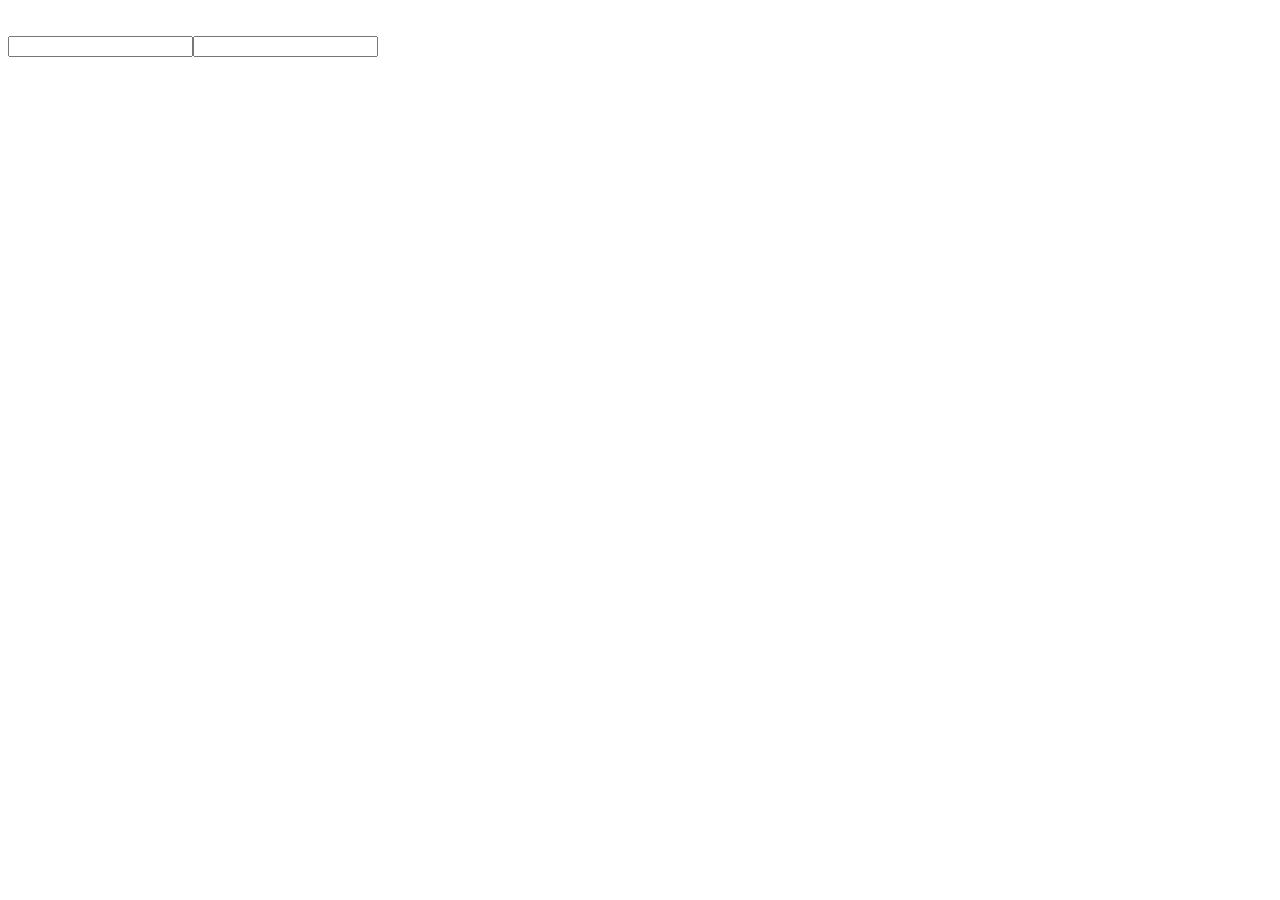
==== example/index.html @ 106c214e "actually restored example" ====
<html>
  <head>
    <script src="/socket.io/socket.io.js"></script>
    <script>
      window.onload = function() {
        var socket = io.connect("http://localhost");
        socket.on('server_to_client', function(data) {
          document.getElementById("out").innerText += "\n" + data.data;
        });
        socket.on("id", function(data) {
          document.getElementById("out").innerText += "Your id is: " + data.data;
        });
        document.getElementById("what").onkeydown = function(e) {
          if (e.keyCode == 13) {
            socket.emit("client_to_server", {who: Number(document.getElementById("who").value), what: this.value});
            this.value = "";
          }
        };
      };
    </script>
  </head>
  <body>
    <pre id="out">
    </pre>
    <input id="who"/><input id="what"/>
  </body>
</html>
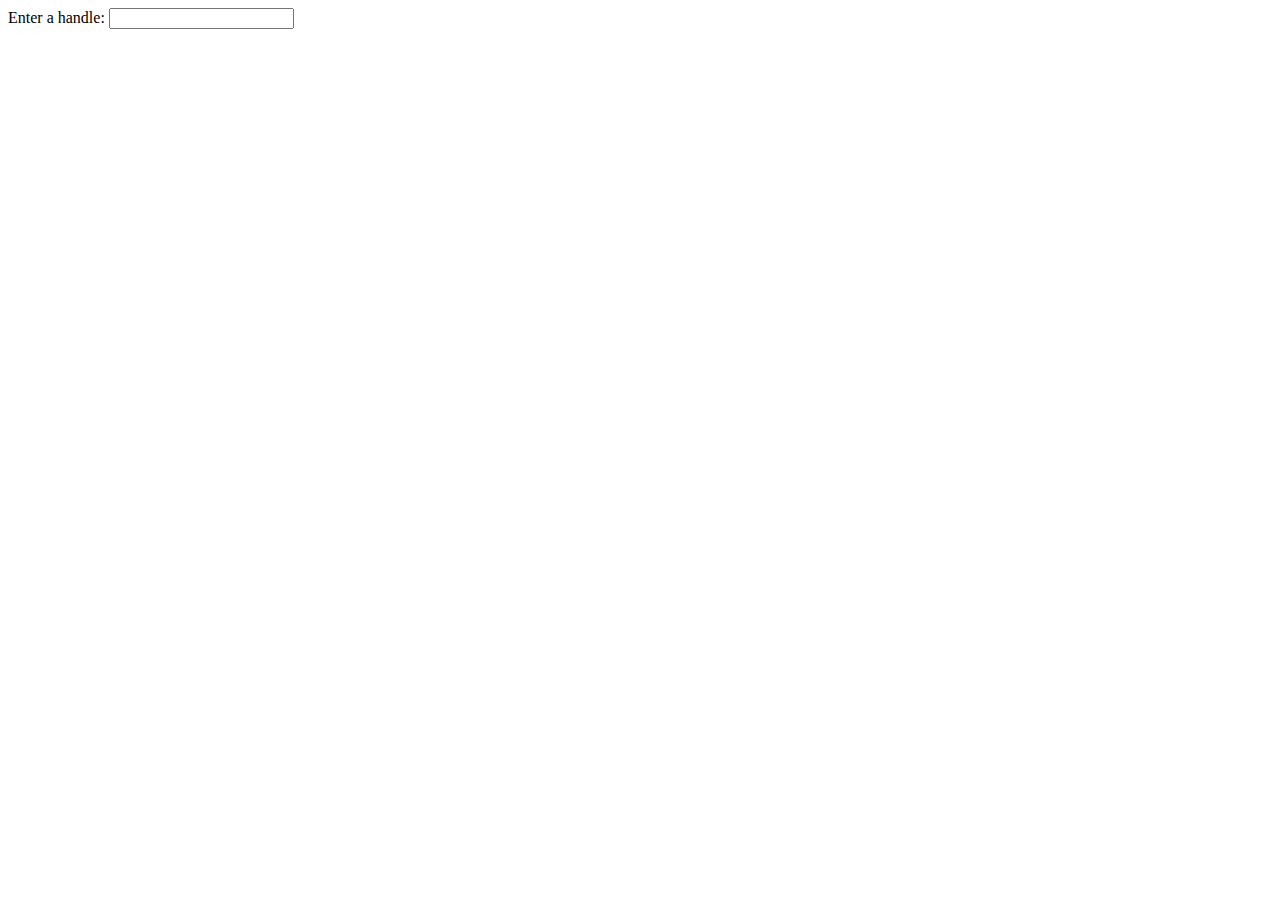
==== commit 524791a2: "Revert last two commits (at Mickey's request)" ====
--- a/example/index.html
+++ b/example/index.html
@@ -3,25 +3,69 @@
     <script src="/socket.io/socket.io.js"></script>
     <script>
       window.onload = function() {
-        var socket = io.connect("http://localhost");
-        socket.on('server_to_client', function(data) {
-          document.getElementById("out").innerText += "\n" + data.data;
-        });
-        socket.on("id", function(data) {
-          document.getElementById("out").innerText += "Your id is: " + data.data;
-        });
-        document.getElementById("what").onkeydown = function(e) {
-          if (e.keyCode == 13) {
-            socket.emit("client_to_server", {who: Number(document.getElementById("who").value), what: this.value});
-            this.value = "";
+        var socket = io.connect("http://ecc.exeter.edu:8080"), out = document.getElementById("output"), who = document.getElementById("who");
+        document.getElementById("register").onkeydown = function(e) {
+          if (e.keyCode === 13) {
+            socket.emit('register', { 'handle': this.value });
+            socket.on('register', function (data) {
+              if (data.success) {
+                document.getElementById("registration").style.display = 'none';
+                document.getElementById("post_registration").style.display = 'block';
+              }
+              else {
+                document.getElementById("error").style.display = 'block';
+              }
+            });
           }
         };
+        document.getElementById("message").onkeydown = function (e) {
+          if (e.keyCode === 13) {
+            socket.emit('message', {
+              who: who.value,
+              message: this.value
+            });
+          }
+        };
+        socket.on('message', function (data) {
+          var new_message = document.createElement("div"), new_person = document.createElement("span"), new_text = document.createElement("span");
+          
+          new_person.addClass("person");
+          new_text.addClass("text");
+
+          if (new_text.textContent != undefined) {
+            new_person.textContent = data.who;
+            new_text.textContent = data.message;
+          }
+          else {
+            new_person.innerText = data.who;
+            new_text.innerText = data.message;
+          }
+
+          new_message.appendChild(new_person);
+          new_message.appendChild(new_text);
+
+          out.appendChild(new_message);
+        });
       };
     </script>
+    <style>
+      .person {
+        width: 100px;
+        color: #555;
+      }
+    </style>
   </head>
   <body>
-    <pre id="out">
-    </pre>
-    <input id="who"/><input id="what"/>
+    <div id="registration">
+      Enter a handle: <input id="register"/>
+      <div id="error" style="display:none">
+        An error occurred. Try using a different handle; this one might be taken.
+      </div>
+    </div>
+    <div id="post_registration" style="display:none">
+      <div id="output">
+      </div>
+      <input id="who" placeholder="recipient"/><input id="message" placeholder="message"/>
+    </div>
   </body>
 </html>
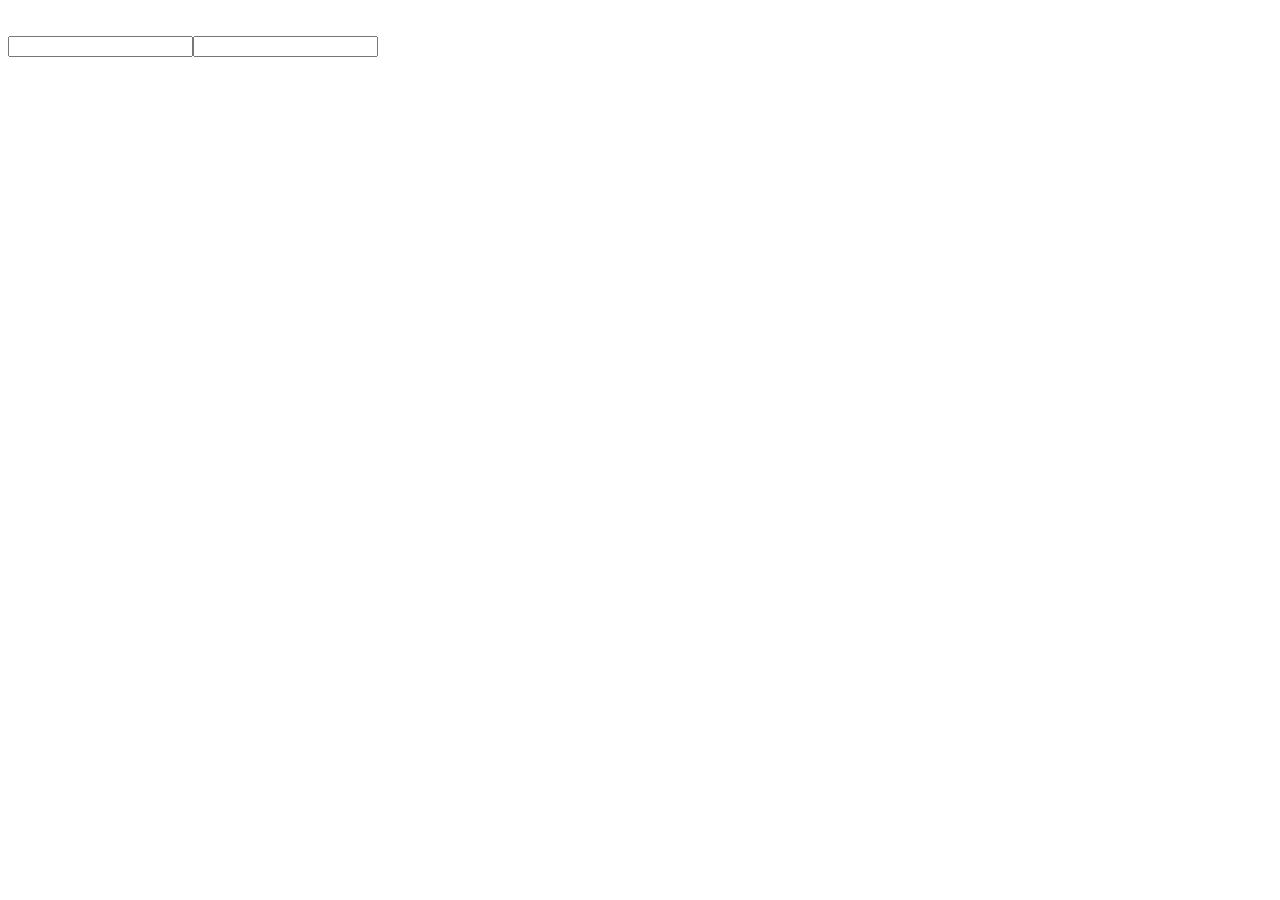
==== commit ac554a53: "updated server" ====
--- a/example/index.html
+++ b/example/index.html
@@ -3,69 +3,25 @@
     <script src="/socket.io/socket.io.js"></script>
     <script>
       window.onload = function() {
-        var socket = io.connect("http://ecc.exeter.edu:8080"), out = document.getElementById("output"), who = document.getElementById("who");
-        document.getElementById("register").onkeydown = function(e) {
-          if (e.keyCode === 13) {
-            socket.emit('register', { 'handle': this.value });
-            socket.on('register', function (data) {
-              if (data.success) {
-                document.getElementById("registration").style.display = 'none';
-                document.getElementById("post_registration").style.display = 'block';
-              }
-              else {
-                document.getElementById("error").style.display = 'block';
-              }
-            });
+        var socket = io.connect("http://localhost");
+        socket.on('server_to_client', function(data) {
+          document.getElementById("out").innerText += "\n" + data.data;
+        });
+        socket.on("id", function(data) {
+          document.getElementById("out").innerText += "Your id is: " + data.data;
+        });
+        document.getElementById("what").onkeydown = function(e) {
+          if (e.keyCode == 13) {
+            socket.emit("client_to_server", {who: Number(document.getElementById("who").value), what: this.value});
+            this.value = "";
           }
         };
-        document.getElementById("message").onkeydown = function (e) {
-          if (e.keyCode === 13) {
-            socket.emit('message', {
-              who: who.value,
-              message: this.value
-            });
-          }
-        };
-        socket.on('message', function (data) {
-          var new_message = document.createElement("div"), new_person = document.createElement("span"), new_text = document.createElement("span");
-          
-          new_person.addClass("person");
-          new_text.addClass("text");
-
-          if (new_text.textContent != undefined) {
-            new_person.textContent = data.who;
-            new_text.textContent = data.message;
-          }
-          else {
-            new_person.innerText = data.who;
-            new_text.innerText = data.message;
-          }
-
-          new_message.appendChild(new_person);
-          new_message.appendChild(new_text);
-
-          out.appendChild(new_message);
-        });
       };
     </script>
-    <style>
-      .person {
-        width: 100px;
-        color: #555;
-      }
-    </style>
   </head>
   <body>
-    <div id="registration">
-      Enter a handle: <input id="register"/>
-      <div id="error" style="display:none">
-        An error occurred. Try using a different handle; this one might be taken.
-      </div>
-    </div>
-    <div id="post_registration" style="display:none">
-      <div id="output">
-      </div>
-      <input id="who" placeholder="recipient"/><input id="message" placeholder="message"/>
-    </div>
+    <pre id="out">
+    </pre>
+    <input id="who"/><input id="what"/>
   </body>
 </html>
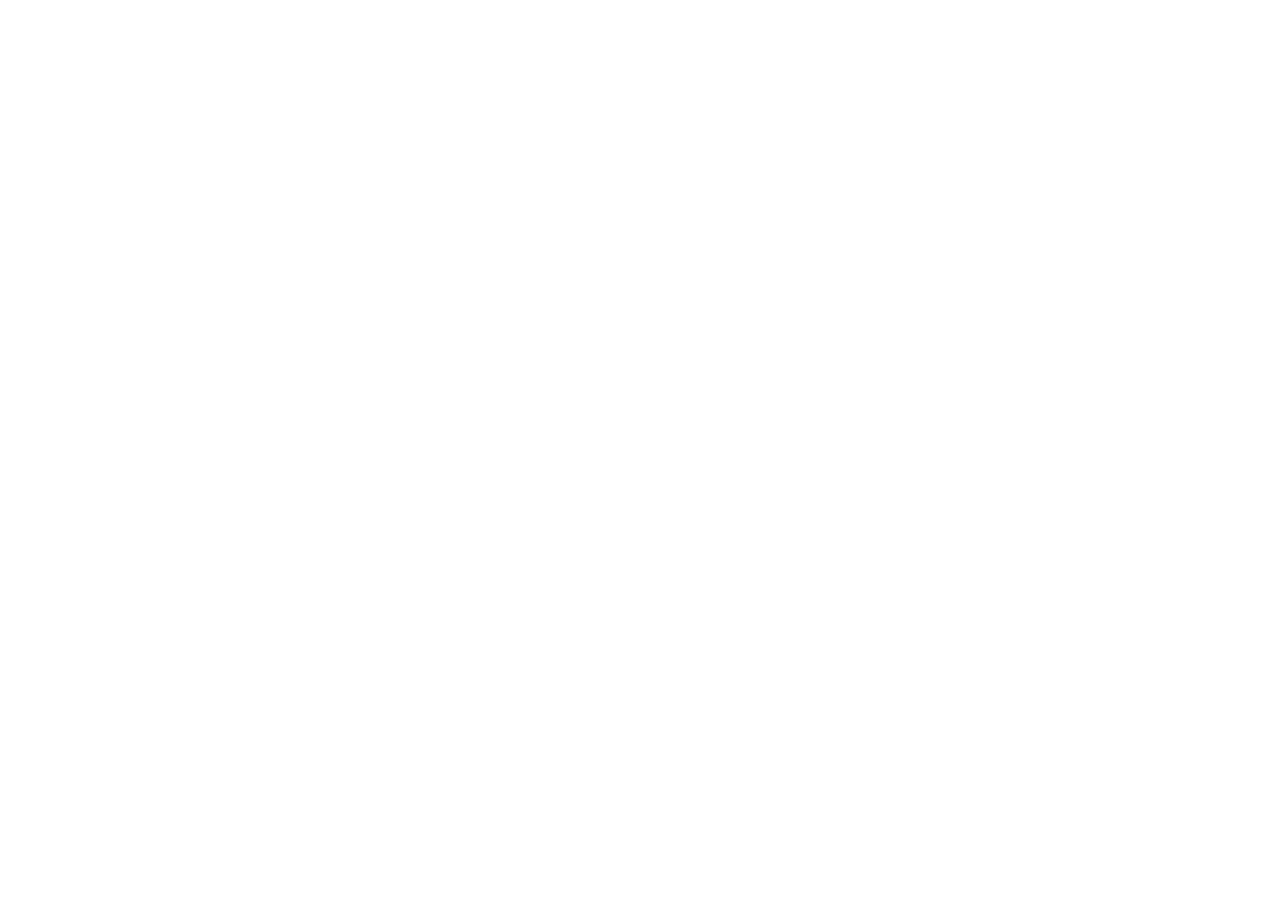
==== commit c85b4880: "Add gateway" ====
--- a/example/index.html
+++ b/example/index.html
@@ -1,27 +1,21 @@
 <html>
   <head>
-    <script src="/socket.io/socket.io.js"></script>
+    <script src="http://localhost:8081/socket.io/socket.io.js"></script>
     <script>
       window.onload = function() {
-        var socket = io.connect("http://localhost");
-        socket.on('server_to_client', function(data) {
-          document.getElementById("out").innerText += "\n" + data.data;
+        var socket = io.connect("http://localhost:8081"), out = document.getElementById("output");
+        window['identify'] = function(id) {
+          socket.emit("identify", {id: id});
+        };
+        window['message'] = function(message) {
+          socket.emit("message", {message: message});
+        }
+        socket.on('message', function(data) {
+            console.log(data);
         });
-        socket.on("id", function(data) {
-          document.getElementById("out").innerText += "Your id is: " + data.data;
-        });
-        document.getElementById("what").onkeydown = function(e) {
-          if (e.keyCode == 13) {
-            socket.emit("client_to_server", {who: Number(document.getElementById("who").value), what: this.value});
-            this.value = "";
-          }
-        };
       };
     </script>
   </head>
   <body>
-    <pre id="out">
-    </pre>
-    <input id="who"/><input id="what"/>
   </body>
 </html>
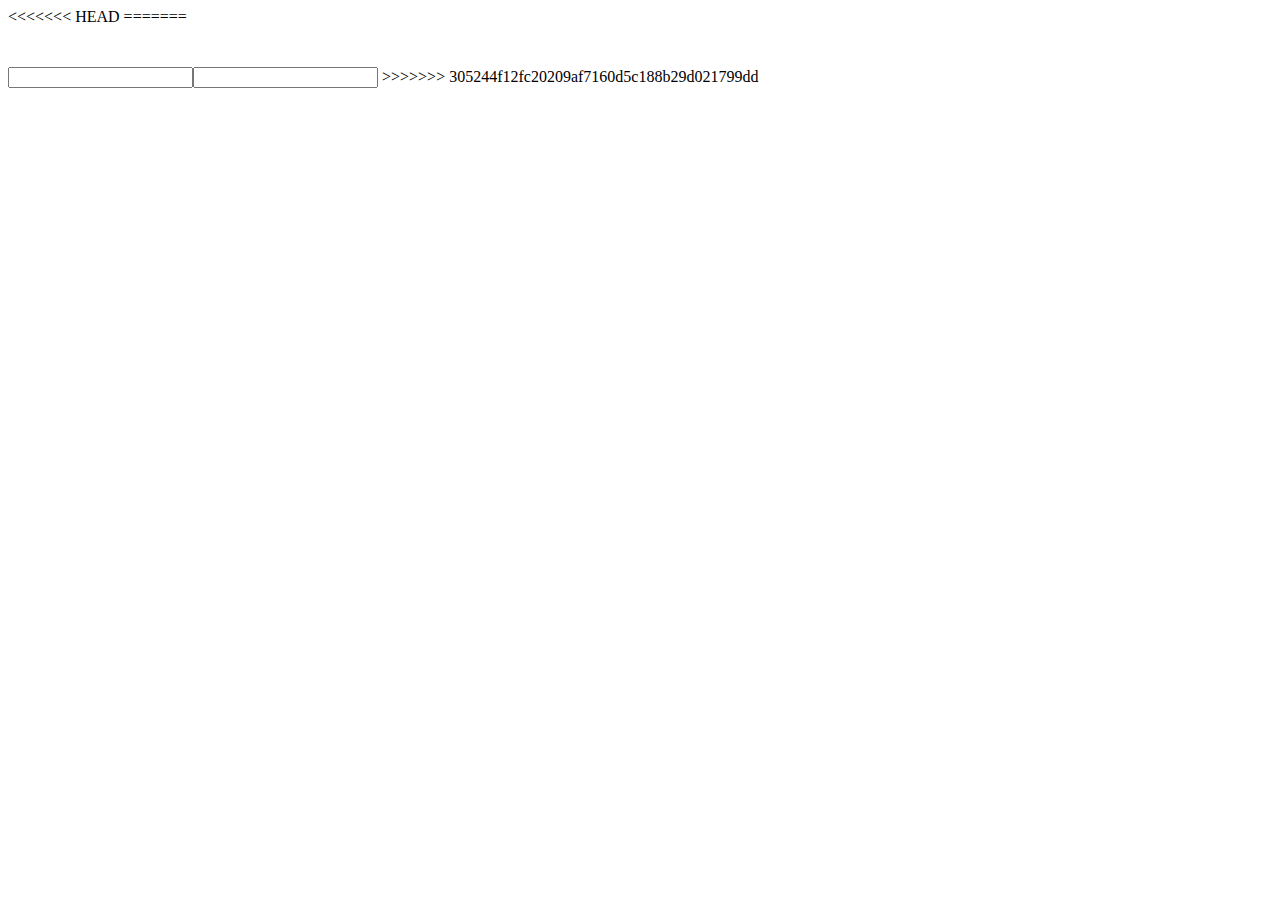
==== commit 9e4f3cca: "All okay" ====
--- a/example/index.html
+++ b/example/index.html
@@ -3,6 +3,7 @@
     <script src="http://localhost:8081/socket.io/socket.io.js"></script>
     <script>
       window.onload = function() {
+<<<<<<< HEAD
         var socket = io.connect("http://localhost:8081"), out = document.getElementById("output");
         window['identify'] = function(id) {
           socket.emit("identify", {id: id});
@@ -13,9 +14,30 @@
         socket.on('message', function(data) {
             console.log(data);
         });
+=======
+        var socket = io.connect("http://localhost");
+        socket.on('server_to_client', function(data) {
+          document.getElementById("out").innerText += "\n" + data.data;
+        });
+        socket.on("id", function(data) {
+          document.getElementById("out").innerText += "Your id is: " + data.data;
+        });
+        document.getElementById("what").onkeydown = function(e) {
+          if (e.keyCode == 13) {
+            socket.emit("client_to_server", {who: Number(document.getElementById("who").value), what: this.value});
+            this.value = "";
+          }
+        };
+>>>>>>> 305244f12fc20209af7160d5c188b29d021799dd
       };
     </script>
   </head>
   <body>
+<<<<<<< HEAD
+=======
+    <pre id="out">
+    </pre>
+    <input id="who"/><input id="what"/>
+>>>>>>> 305244f12fc20209af7160d5c188b29d021799dd
   </body>
 </html>
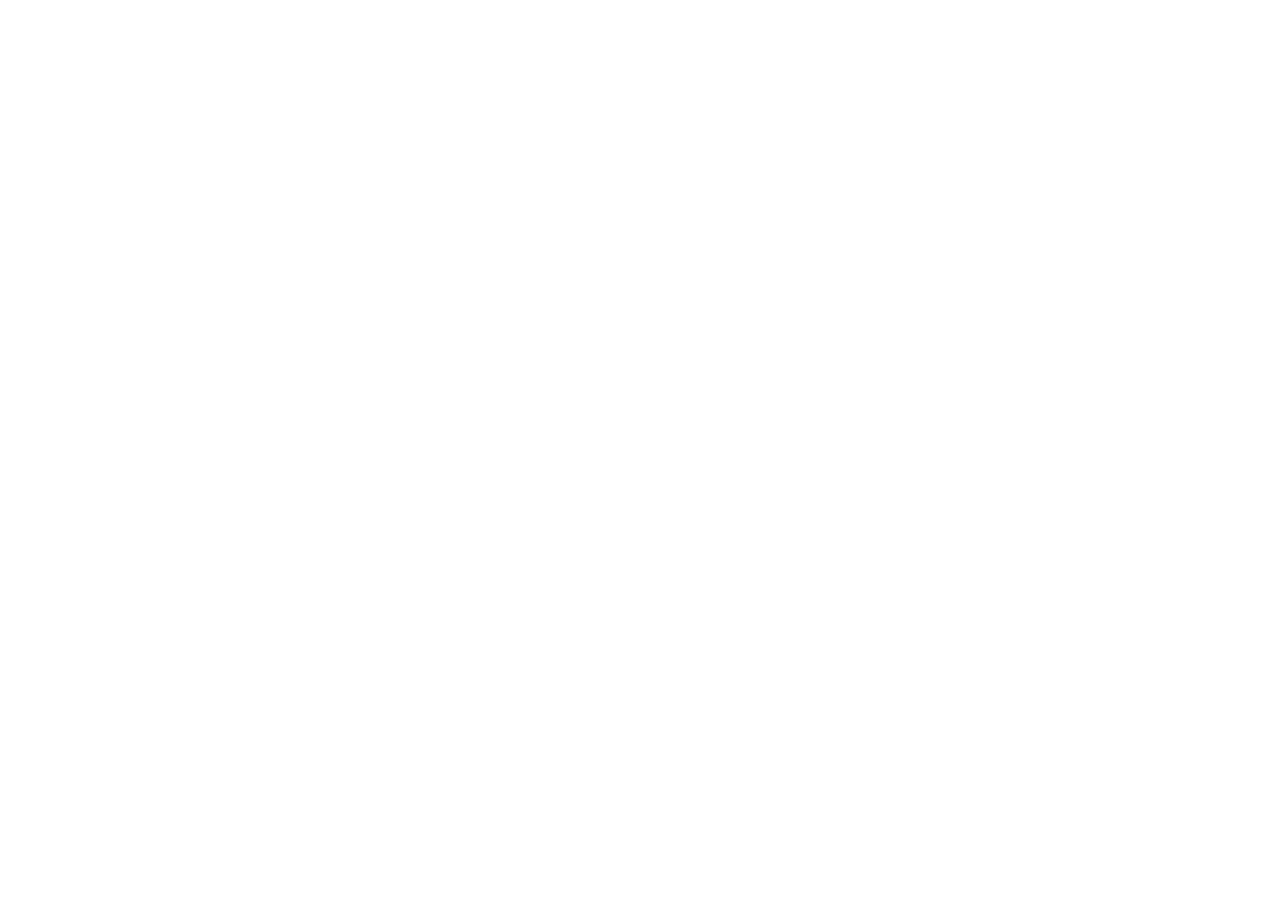
==== commit 1c7d2173: "Oops, finish merge" ====
--- a/example/index.html
+++ b/example/index.html
@@ -3,7 +3,6 @@
     <script src="http://localhost:8081/socket.io/socket.io.js"></script>
     <script>
       window.onload = function() {
-<<<<<<< HEAD
         var socket = io.connect("http://localhost:8081"), out = document.getElementById("output");
         window['identify'] = function(id) {
           socket.emit("identify", {id: id});
@@ -14,30 +13,9 @@
         socket.on('message', function(data) {
             console.log(data);
         });
-=======
-        var socket = io.connect("http://localhost");
-        socket.on('server_to_client', function(data) {
-          document.getElementById("out").innerText += "\n" + data.data;
-        });
-        socket.on("id", function(data) {
-          document.getElementById("out").innerText += "Your id is: " + data.data;
-        });
-        document.getElementById("what").onkeydown = function(e) {
-          if (e.keyCode == 13) {
-            socket.emit("client_to_server", {who: Number(document.getElementById("who").value), what: this.value});
-            this.value = "";
-          }
-        };
->>>>>>> 305244f12fc20209af7160d5c188b29d021799dd
       };
     </script>
   </head>
   <body>
-<<<<<<< HEAD
-=======
-    <pre id="out">
-    </pre>
-    <input id="who"/><input id="what"/>
->>>>>>> 305244f12fc20209af7160d5c188b29d021799dd
   </body>
 </html>
